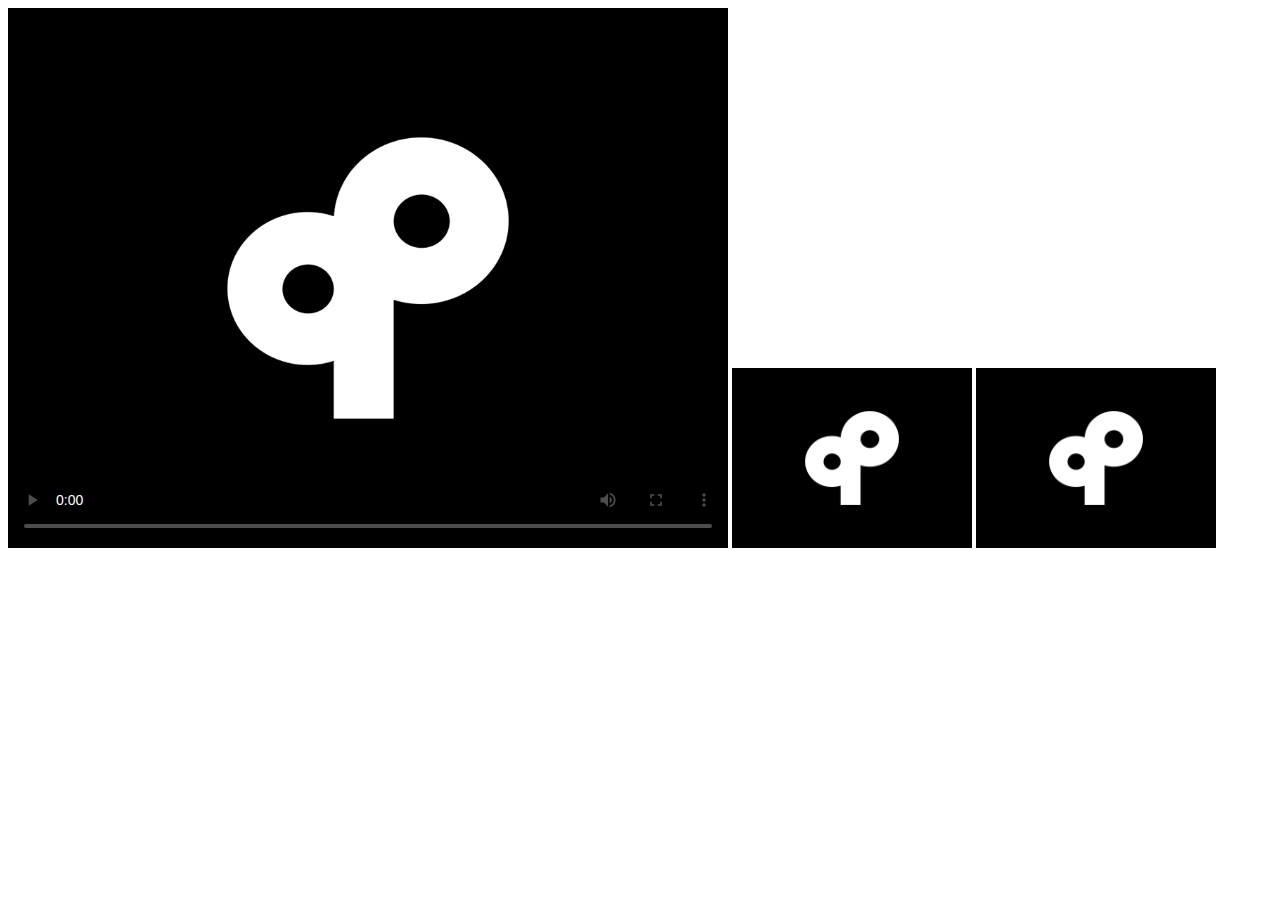
==== dev.html @ 0fb4d3bf "Main working HTML/JS" ====
<!DOCTYPE html>
<html>
<head>
	<meta charset="UTF-8">
	<title>WebRTC Testing</title>
	<script src="webrtc.io.js"></script>
	<script>
		var username = "user" + Math.floor(Math.random() * 10000);

		var room = 1;
		var max_num_videos = 2;

		var server = "ws://www.walking-productions.com:8001/";

		var main_video = null;
		var other_video = null;
		var videos = [];

		function video(stream, socketId) {
			this.stream = stream;
			this.socketId = socketId;
			this.domId = null;

			if (main_video == null) {
	       	  		rtc.attachStream(stream, 'main_videoplayer');
				main_video = this;
				this.domId = 'main_videoplayer';
				videos.push(this);
				console.log("Adding video as main_videoplayer");
			} else if (other_video == null) {
				rtc.attachStream(stream, 'other_videoplayer');
				other_video = this;	
				this.domId = 'other_videoplayer';
				videos.push(this);
				console.log("Adding video as other_videoplayer");
			} else {
				console.log("No room for more videos");
			}
		}
      
		var PeerConnection = window.PeerConnection || window.webkitPeerConnection00 || window.webkitRTCPeerConnection || window.mozRTCPeerConnection;
		console.log(PeerConnection);

		window.addEventListener('load', init, false);
 
		function init() {
			console.log("in init()");
                
			if (PeerConnection) {
          			rtc.createStream({"video": true, "audio": true}, function(stream) {
					document.getElementById('self_videoplayer').src = URL.createObjectURL(stream);
            				rtc.attachStream(stream, 'self_videoplayer');
          			});
        		} else {
          			alert('Sorry, your browser is not supported');
        		}
        
        		console.log("server: " + server);
        		console.log("room: " + room);
        
			rtc.connect(server, room);

        		rtc.on('add remote stream', function(stream, socketId) {
          			console.log("Remote stream: " + stream + " " + socketId);

				if (videos.length < max_num_videos) {
					var newVideo = new video(stream, socketId);
				}
        		});
        
			rtc.on('disconnect stream', function(socketId) {
				console.log('disconnect stream ' + socketId);

				var domId = null;
				for (var i = 0; i < videos.length; i++) {
					if (videos[i].socketId == socketId) {
						if (videos[i] == main_video) { 
							main_video = null; 
							document.getElementById('main_videoplayer').src = "";
							console.log("main_video");
						}
						else if (videos[i] == other_video) { 
							other_video = null; 
                                                        document.getElementById('other_videoplayer').src = "";
							console.log("other_video");
						}
						videos.splice(videos[i]);

						console.log("removed video");
						break;
					}	
				}
        		});

			/*
			rtc.on('close_stream', function(data) {

				console.log('close_stream ' + data);
				
				console.log("Does " + document.getElementById('main_videoplayer').src + " contain " + data);
				if (document.getElementById('main_videoplayer').src.indexOf(data) != -1) {
					document.getElementById('main_videoplayer').src = "";
					console.log("YES removing main_videoplayer src");
				} 

				console.log("Does " + document.getElementById('other_videoplayer').src + " contain " + data);
				if (document.getElementById('other_videoplayer').src.indexOf(data) != -1) {
                        		document.getElementById('other_videoplayer').src = "";
					console.log("YES removing other_videoplayer src");
				}
			});
			*/

        rtc.on('main_video_socketid', function(data) {
        	console.log(data.socketid);
        	
        });

        window.removeEventListener('load', init, false);
      }      

	function videoclicked() {
		var tempsrc = document.getElementById('main_videoplayer').src;
		document.getElementById('main_videoplayer').src = document.getElementById('other_videoplayer').src;
		document.getElementById('other_videoplayer').src = tempsrc;

		var tempvideo = main_video;
		main_video = other_video;
		other_video = tempvideo;
	}
      
      
      console.log("parsed webrtc stuff");
      

    </script>	
</head>

<body>
	       	<video id="main_videoplayer" width="720" height="auto" poster="img/poster.png" autoplay controls></video>
                <video id="self_videoplayer" width="240" height="auto" poster="img/poster.png" autoplay muted="muted""></video>
            	<video id="other_videoplayer" width="240" height="auto" poster="img/poster.png" autoplay onclick="videoclicked();"></video>
</body>
</html>
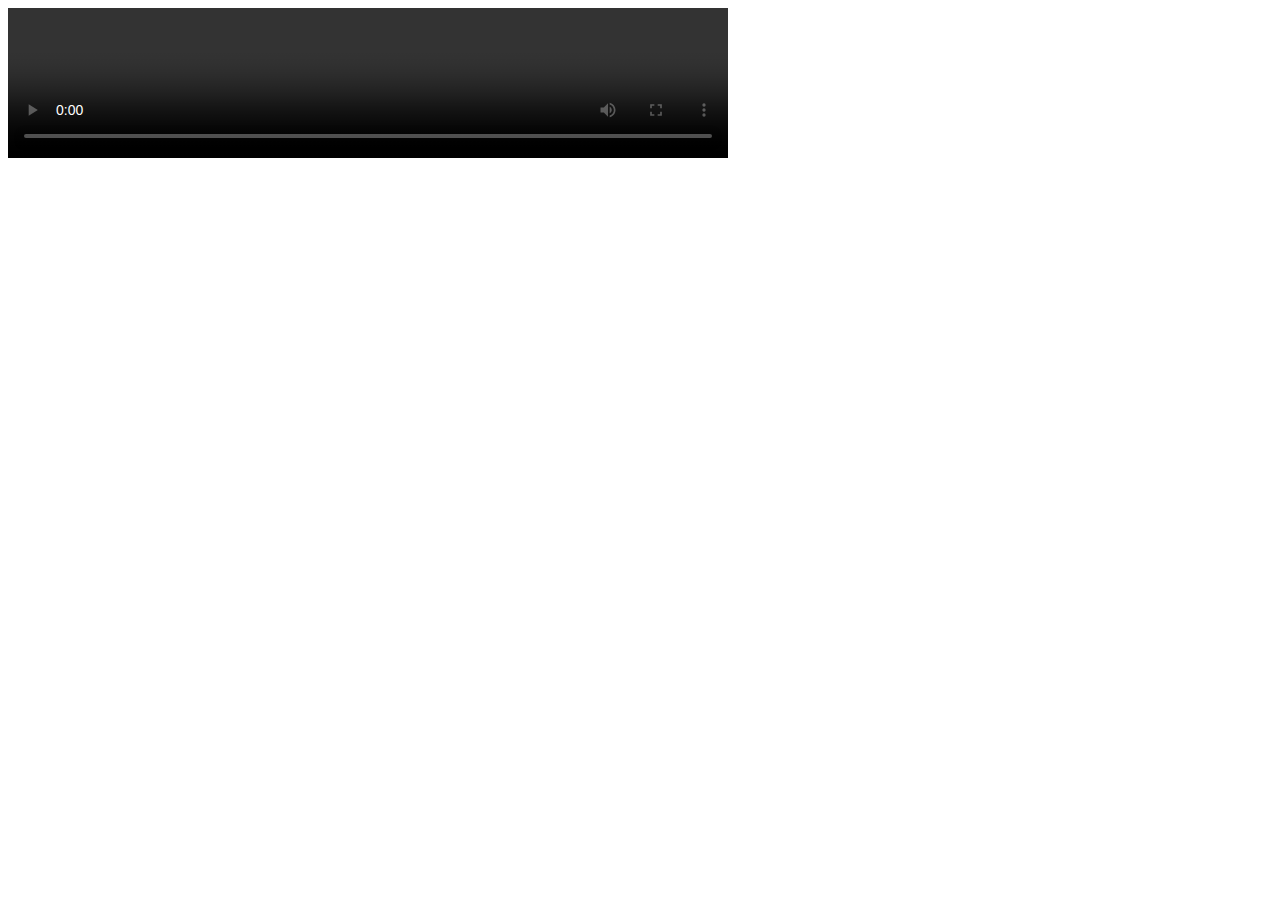
==== commit aff963f5: "Support for rooms on the query string" ====
--- a/dev.html
+++ b/dev.html
@@ -5,12 +5,26 @@
 	<title>WebRTC Testing</title>
 	<script src="webrtc.io.js"></script>
 	<script>
+
+		function getParameterByName(name) {
+    			name = name.replace(/[\[]/, "\\\[").replace(/[\]]/, "\\\]");
+    			var regex = new RegExp("[\\?&]" + name + "=([^&#]*)"),
+        		results = regex.exec(location.search);
+    			return results == null ? "" : decodeURIComponent(results[1].replace(/\+/g, " "));
+		}
+
 		var username = "user" + Math.floor(Math.random() * 10000);
 
 		var room = 1;
+		if (getParameterByName('room') != null && getParameterByName('room') != "") {
+			room = getParameterByName('room');
+			console.log("Room Number: " + room);
+		}
+		
 		var max_num_videos = 2;
-
-		var server = "ws://www.walking-productions.com:8001/";
+		
+		//var server = "ws://www.walking-productions.com:8001/";
+		var server = "ws://www.openpath.me:8001/";
 
 		var main_video = null;
 		var other_video = null;
@@ -137,8 +151,8 @@
 </head>
 
 <body>
-	       	<video id="main_videoplayer" width="720" height="auto" poster="img/poster.png" autoplay controls></video>
-                <video id="self_videoplayer" width="240" height="auto" poster="img/poster.png" autoplay muted="muted""></video>
-            	<video id="other_videoplayer" width="240" height="auto" poster="img/poster.png" autoplay onclick="videoclicked();"></video>
+	       	<video id="main_videoplayer" width="720" height="auto" autoplay controls></video>
+                <video id="self_videoplayer" width="240" height="auto" autoplay muted="muted"></video>
+            	<video id="other_videoplayer" width="240" height="auto" autoplay onclick="videoclicked();"></video>
 </body>
 </html>
